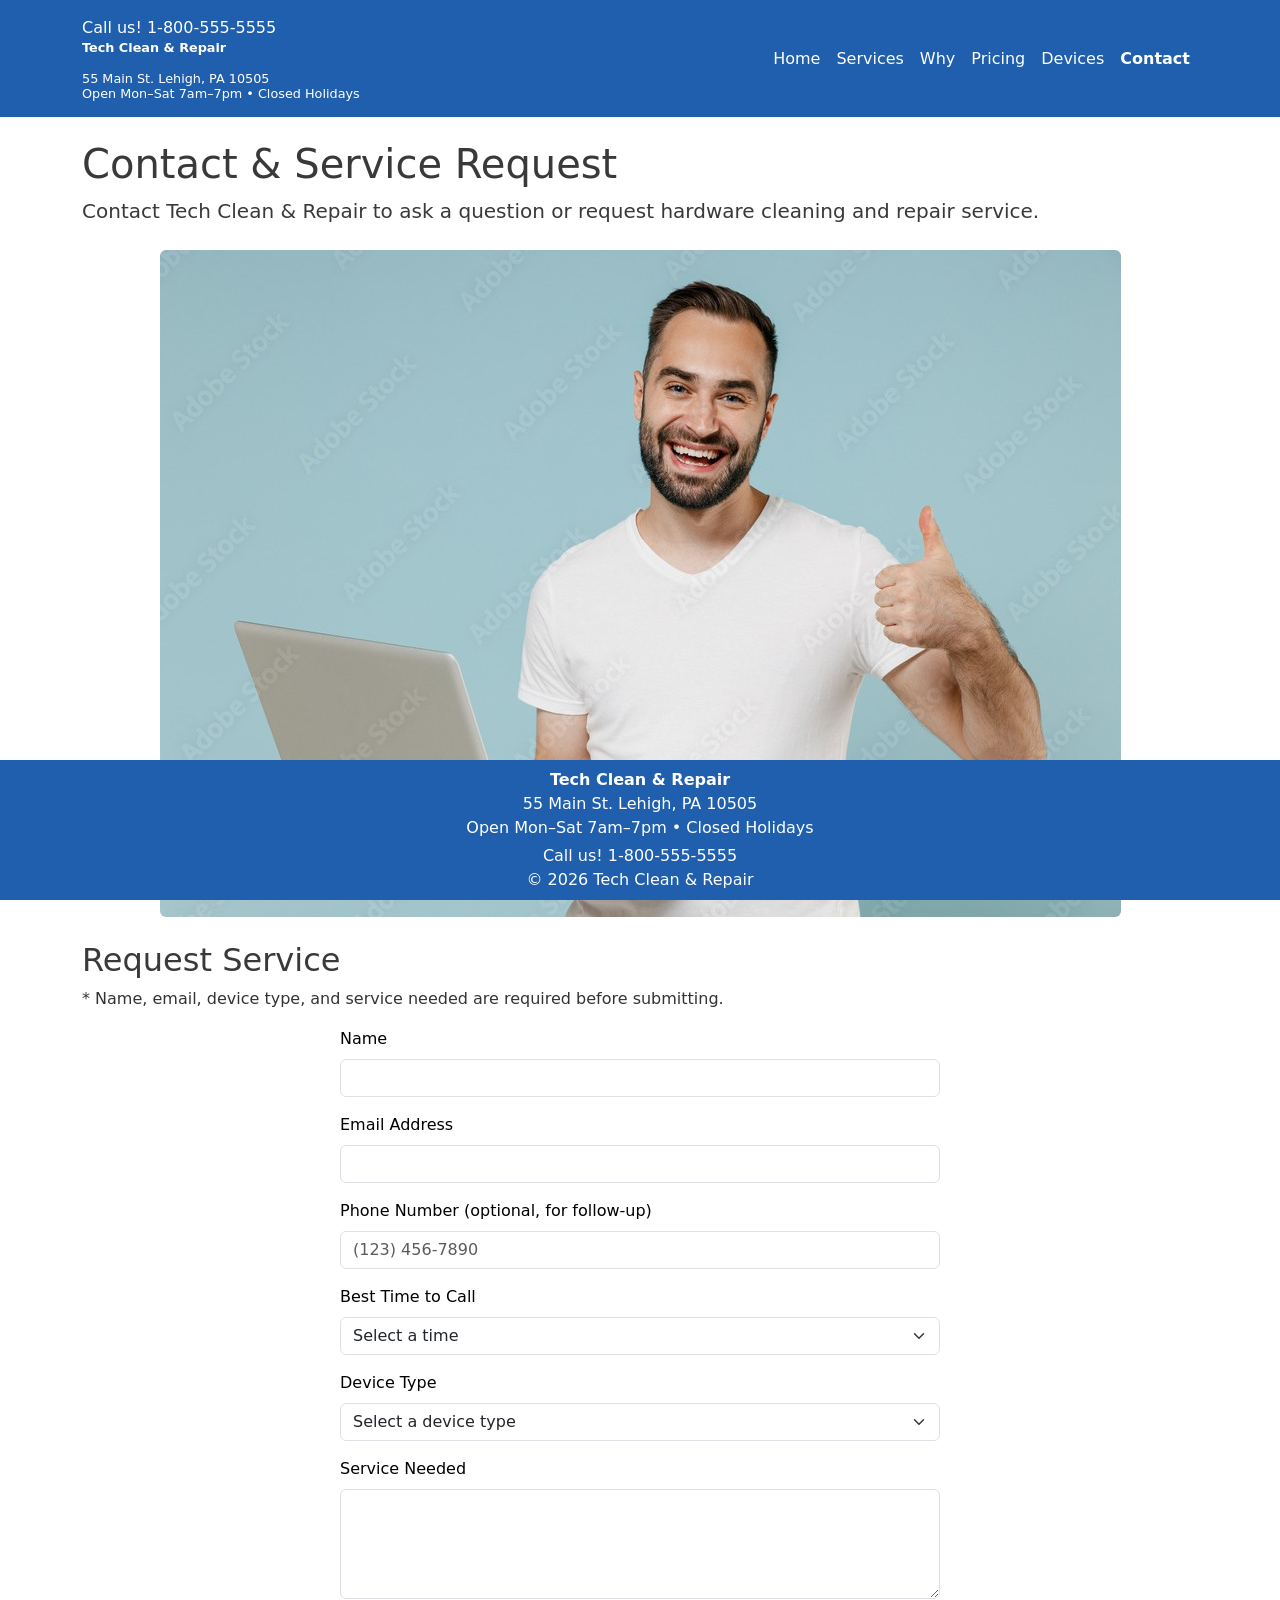
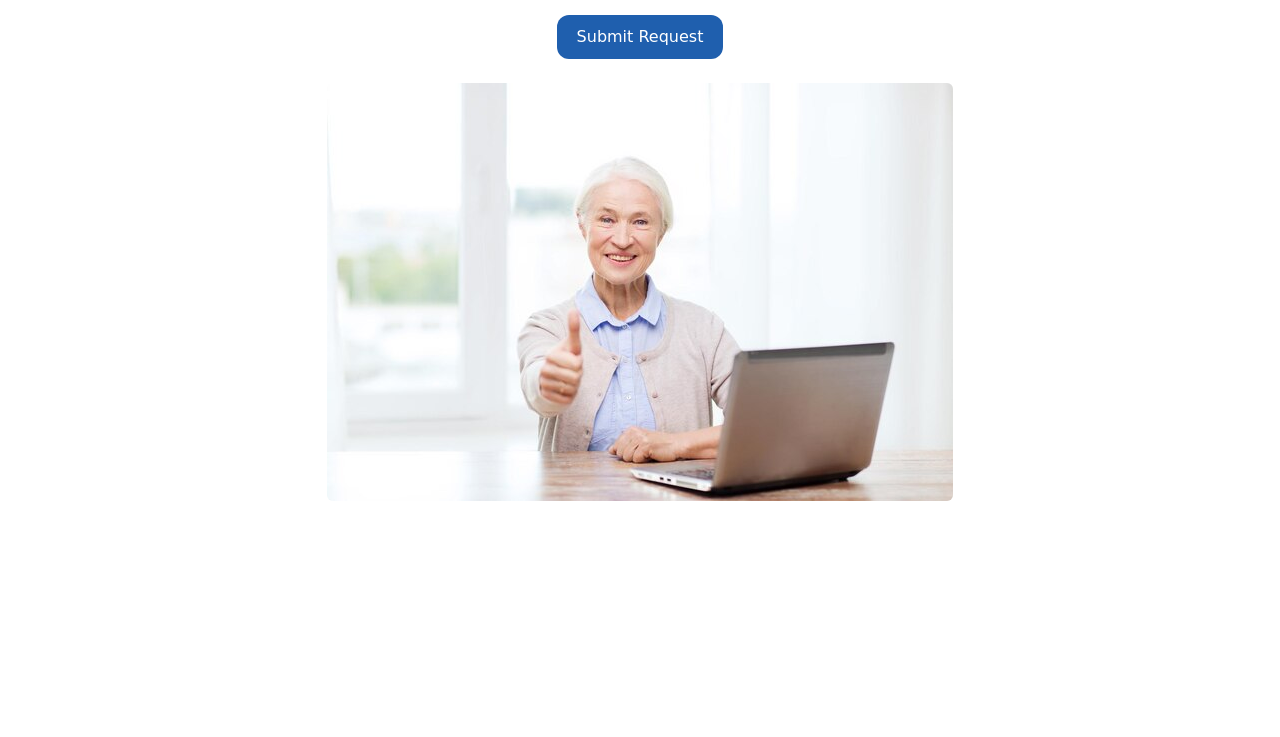
==== contact.html @ 5a1548ac "fix img" ====
<!DOCTYPE html>

<html lang="en">

	<head>
		<meta charset="utf-8">
		<meta name="viewport" content="width=device-width, initial-scale=1">
		<title>Tech Clean & Repair | Contact</title>
		<link href="https://cdn.jsdelivr.net/npm/bootstrap@5.3.8/dist/css/bootstrap.min.css" rel="stylesheet" integrity="sha384-sRIl4kxILFvY47J16cr9ZwB07vP4J8+LH7qKQnuqkuIAvNWLzeN8tE5YBujZqJLB" crossorigin="anonymous">
		<link href="style.css?v=2" rel="stylesheet">
	</head>
	
	<body>
	
	<header>
	
	<nav class="navbar navbar-expand-lg navbar-dark fixed-top" aria-label="Main navigation">
	<div class="container">

		<div class="navbar-text">
			<a href="tel:18005555555" class="phone-link text-decoration-none" aria-label="Call Tech Clean and Repair at 1-800-555-5555">
				Call us! 1-800-555-5555
			</a>
			<br>
			<span class="header-info">
				<strong>Tech Clean & Repair</strong><br>
				55 Main St. Lehigh, PA 10505<br>
				Open Mon–Sat 7am–7pm • Closed Holidays
			</span>
		</div>

		<button class="navbar-toggler" type="button"
			data-bs-toggle="collapse"
			data-bs-target="#navMenu"
			aria-controls="navMenu"
			aria-expanded="false"
			aria-label="Toggle navigation">
			<span class="navbar-toggler-icon"></span>
		</button>

		<div class="collapse navbar-collapse" id="navMenu">
			<ul class="navbar-nav ms-auto">
				<li class="nav-item">
					<a class="nav-link" href="index.html">Home</a>
				</li>
				<li class="nav-item">
					<a class="nav-link" href="services.html">Services</a>
				</li>
				<li class="nav-item">
					<a class="nav-link" href="why.html">Why</a>
				</li>
				<li class="nav-item">
					<a class="nav-link" href="pricing.html">Pricing</a>
				</li>
				<li class="nav-item">
					<a class="nav-link" href="devices.html">Devices</a>
				</li>
				<li class="nav-item">
					<a class="nav-link active" aria-current="page" href="contact.html">Contact</a>
				</li>
			</ul>
		</div>

	</div>
</nav>
	
	</header>
	
	<!-- MAIN CONTENT-->
	
<main class="container mb-4 pb-5">

	<h1>Contact & Service Request</h1>

	<p class="lead">
		Contact Tech Clean & Repair to ask a question or request hardware cleaning and repair service.
	</p>

	<!-- TOP IMAGE -->
<div class="text-center my-4">
	<img src="img/fhappy.jpg"
	     alt="Adult man giving a thumbs up while using a laptop computer"
	     class="img-fluid rounded">
</div>

<!-- FORM SECTION -->
<h2>Request Service</h2>

<p class="form-note" id="form-note">
	* Name, email, device type, and service needed are required before submitting.
</p>

<form aria-describedby="form-note">

	<div class="mb-3">
		<label for="name" class="form-label">Name</label>
		<input type="text" class="form-control" id="name" name="name" required autocomplete="name">
	</div>

	<div class="mb-3">
		<label for="email" class="form-label">Email Address</label>
		<input type="email" class="form-control" id="email" name="email" required autocomplete="email">
	</div>

	<div class="mb-3">
		<label for="phone" class="form-label">Phone Number (optional, for follow-up)</label>
		<input type="tel" class="form-control" id="phone" name="phone" placeholder="(123) 456-7890" autocomplete="tel">
	</div>

	<div class="mb-3">
		<label for="callTime" class="form-label">Best Time to Call</label>
		<select class="form-select" id="callTime" name="callTime">
			<option value="">Select a time</option>
			<option value="morning">Morning (8am–12pm)</option>
			<option value="afternoon">Afternoon (12pm–5pm)</option>
			<option value="evening">Evening (5pm–8pm)</option>
		</select>
	</div>

	<div class="mb-3">
		<label for="device" class="form-label">Device Type</label>
		<select class="form-select" id="device" name="device" required>
			<option value="">Select a device type</option>
			<option>PC or Laptop</option>
			<option>Gaming Console</option>
			<option>Tablet</option>
			<option>Other Device</option>
		</select>
	</div>

	<div class="mb-3">
		<label for="message" class="form-label">Service Needed</label>
		<textarea class="form-control" id="message" name="message" rows="4" required></textarea>
	</div>

	<div class="text-center">
		<button type="submit" class="button-primary btn-rounded">
			Submit Request
		</button>
	</div>

</form>

<!-- BOTTOM IMAGE -->
<div class="text-center my-4">
	<img src="img/happysenior.jpg" 
	     alt="Senior woman giving a thumbs up while using a laptop computer"
	     class="img-fluid rounded">
</div>
	
</main>
	
	
		<!--FOOTER-->
		
	<footer class="text-white text-center fixed-bottom p-2">

		<p class="mb-1">
			<strong>Tech Clean & Repair</strong><br>
				55 Main St. Lehigh, PA 10505<br>
				Open Mon–Sat 7am–7pm • Closed Holidays
		</p>

		<a href="tel:18005555555" class="phone-link text-decoration-none">
			Call us! 1-800-555-5555
		</a>
		
		<p class="mb-0">&copy; 2026 Tech Clean & Repair</p>

	</footer>
	
		<script src="https://cdn.jsdelivr.net/npm/bootstrap@5.3.8/dist/js/bootstrap.bundle.min.js" integrity="sha384-FKyoEForCGlyvwx9Hj09JcYn3nv7wiPVlz7YYwJrWVcXK/BmnVDxM+D2scQbITxI" crossorigin="anonymous"></script>
		
	</body>
	
</html>
---- style.css ----
body {
    padding-top: 140px;   
    padding-bottom: 140px; 
	background-color: #ffffff;
	color: #393939;
}

.header-info {
	font-size: 0.8rem;
	display: block;
	line-height: 1.2;
}

.header-info strong {
	display: block;
	font-weight: 600;
}

.navbar {
	background-color: #1f5fae !important;
}

.nav-link {
	padding: 10px 14px;
}

.navbar .nav-link,
.navbar .navbar-brand,
.navbar .navbar-text,
.navbar .phone-link {
	color: #ffffff !important;
}

.navbar .nav-link {
	color: #ffffff !important;
	opacity: 1 !important;
}

.navbar .nav-link.active {
	color: #ffffff !important;
	font-weight: bold;
}

.navbar .nav-link:hover,
.navbar .nav-link:focus,
.navbar .phone-link:hover,
.navbar .phone-link:focus {
	color: #d9ffff !important;
	text-decoration: underline;
}

.cta-section {
	margin: 20px 0;
	text-align: center;
}

.cta-section .button-primary {
	font-size: 1.1rem;
	padding: 12px 26px;
}

.button-primary {
	background-color: #1f5fae;
	color: #ffffff;
	border: none;
	padding: 10px 20px;
	display: inline-block;
	text-align: center;
	text-decoration: none;
	transition: all 0.2s ease-in-out;
}

.btn-rounded {
	border-radius: 12px;
	transition: all 0.2s ease-in-out;
}

.btn-rounded:hover,
.btn-rounded:focus {
	transform: translateY(-1px);
}

.button-primary:hover,
.button-primary:focus {
	background-color: #44e3e2;
	color: #1f1f1f;
	text-decoration: none;
	transform: translateY(-1px);
}

.button-primary:focus,
.btn-rounded:focus {
	outline: 3px solid #d9ffff;
	outline-offset: 3px;
}

.clickable-img {
	cursor: pointer;
	transition: transform 0.2s ease, box-shadow 0.2s ease;
}

.clickable-img:hover,
.clickable-img:focus {
	transform: scale(1.05);
	box-shadow: 0 4px 10px rgba(0, 0, 0, 0.2);
}

.custom-list li {
	font-weight: 600;
	margin-bottom: 6px;
}

.custom-list li::before {
	content: "•";
	color: #44bce3;
	font-weight: bold;
	display: inline-block;
	width: 1em;
	margin-left: -1em;
}

.about-text {
	font-style: italic;
}

.comparison-img {
	width: 100%;
	height: 350px;
	object-fit: cover;
}

.comparison-caption {
	margin-top: 8px;
	margin-bottom: 10px;
}

.pricing-note {
	text-align: center;
	font-weight: 500;
	margin-top: 20px;
	color: #555555;
	font-size: 0.95rem;
}

form {
	max-width: 600px;
	margin: 0 auto;
}

.form-note {
	color: #333333;
}

.form-label {
	color: #000000;
	font-weight: 500;
}

.section-light {
	background-color: #9ddcf0;
	color: #1a1a1a; 
}

footer {
	background-color: #1f5fae !important;
	color: #ffffff;
}

footer .phone-link {
	color: #ffffff !important;
}

footer .phone-link:hover,
footer .phone-link:focus {
	color: #d9ffff !important;
	text-decoration: underline;
}

/*---MEDIA---*/

@media (max-width: 768px) {
	
	body {
		padding-top: 160px;
		padding-bottom: 130px;
	}

	main {
		padding: 15px;
	}

	h1 {
		font-size: 1.8rem;
	}

	.why-page .comparison-img {
	height: auto;
	object-fit: contain;
	margin-bottom: 4px;
	}

	.why-page .comparison-caption {
	margin-top: 4px;
	margin-bottom: 16px;
	}

	h3, h4 {
		margin-top: 8px;
		margin-bottom: 6px;
	}

	.button-primary {
	display: block;
	width: 100%;
	max-width: 300px;
	margin: 15px auto;
	padding: 12px;
	}

	main p:not(.comparison-caption) {
		margin-top: 0;
	}

	.phone-link {
		display: block;
		margin-top: 5px;
	}
}

/**landscape fix**/

@media (max-width: 900px) and (orientation: landscape) {

	body {
		padding-top: 80px;
		padding-bottom: 95px;
	}

	.header-info {
		display: none;
	}

	.navbar {
		padding-top: 4px;
		padding-bottom: 4px;
	}

	.nav-link {
		padding: 5px 10px;
	}

	footer {
		font-size: 0.75rem;
		padding: 4px !important;
	}

	footer p {
		margin-bottom: 2px;
	}
}

@media print {

	nav,
	footer {
		display: none;
	}

	body {
		background: white;
		color: black;
	}

	main {
		padding: 0;
	}
}
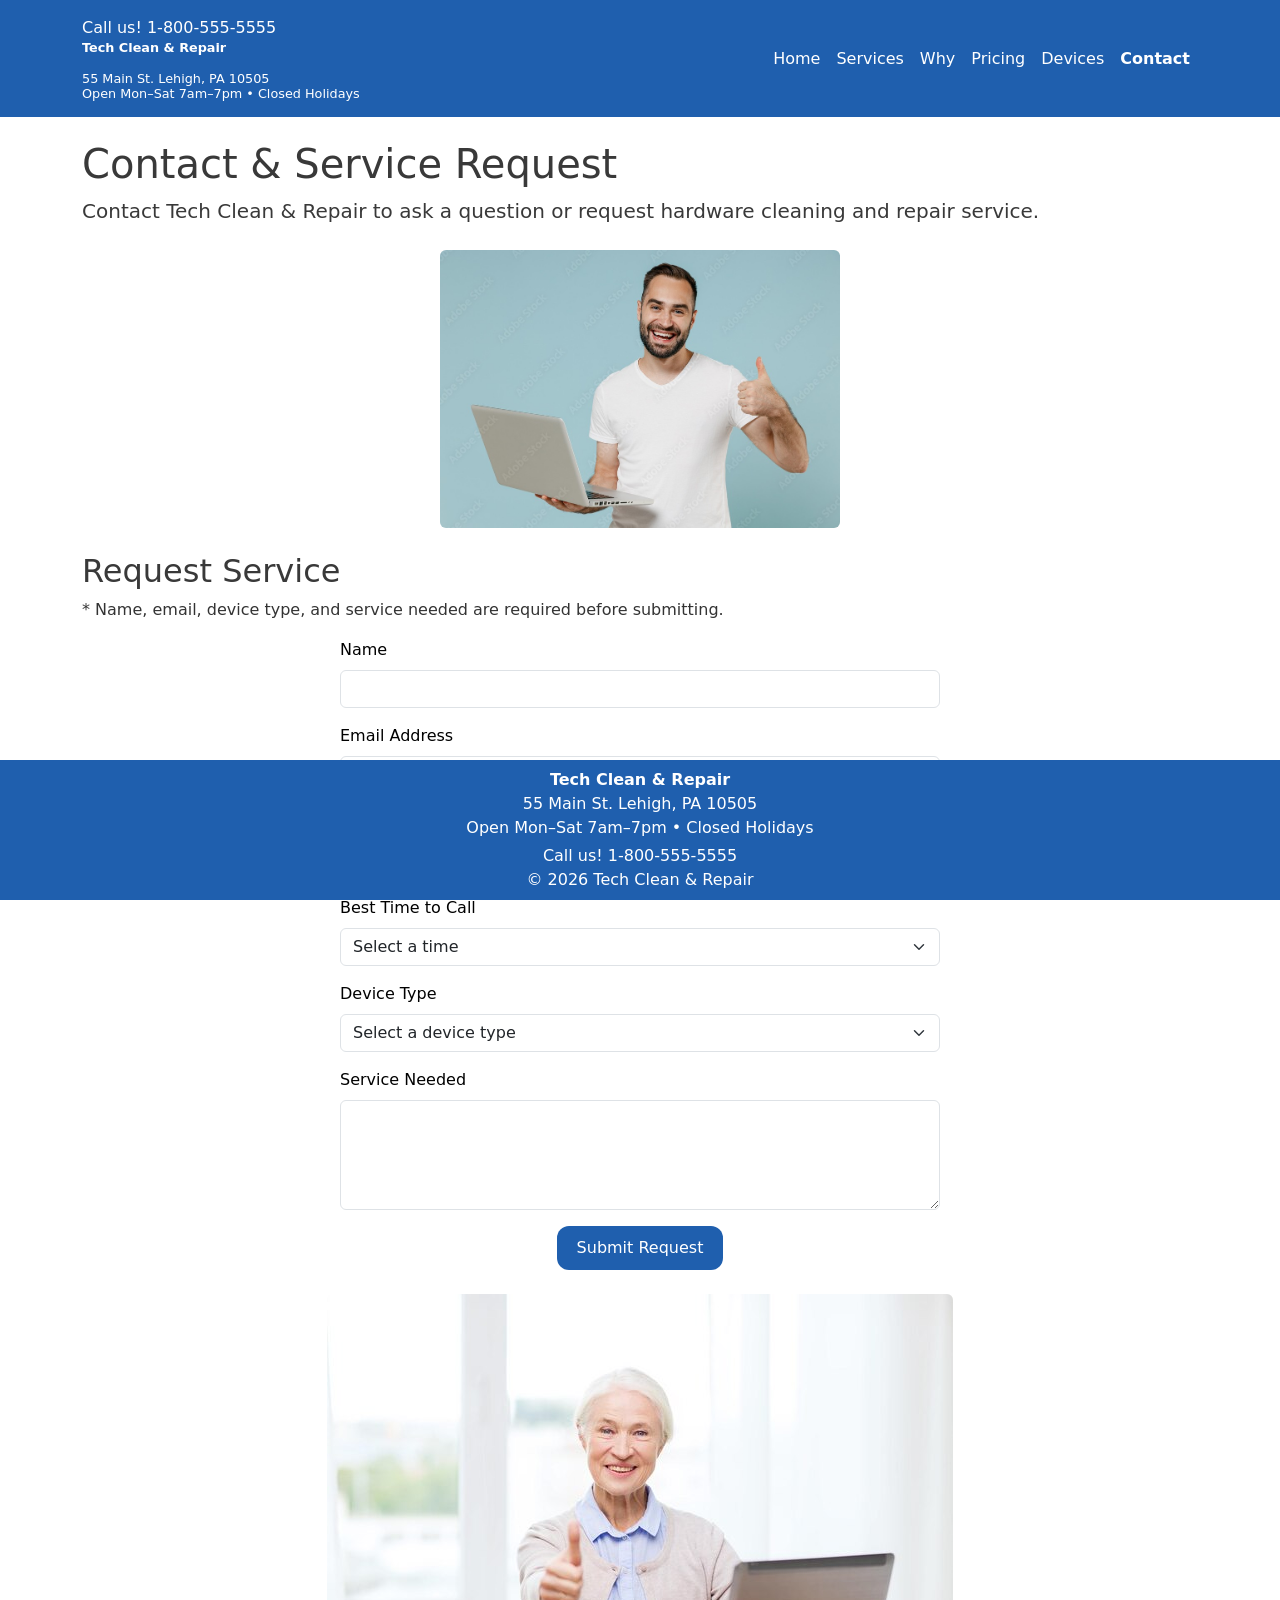
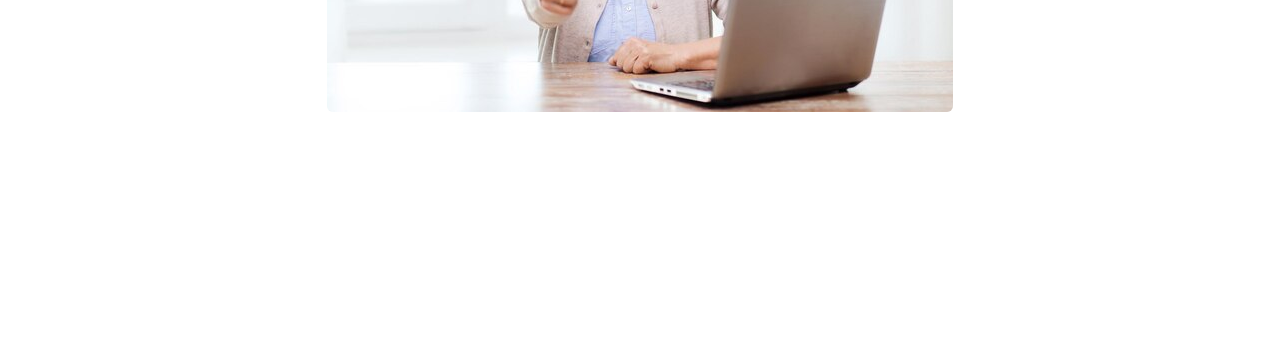
==== commit fe9c6d04: "try to fix top img" ====
--- a/contact.html
+++ b/contact.html
@@ -78,9 +78,9 @@
 
 	<!-- TOP IMAGE -->
 <div class="text-center my-4">
-	<img src="img/fhappy.jpg"
-	     alt="Adult man giving a thumbs up while using a laptop computer"
-	     class="img-fluid rounded">
+	<img src="img/happypc.jpg" 
+     alt="Adult man giving a thumbs up while using a laptop computer"
+     class="img-fluid rounded contact-top-img">
 </div>
 
 <!-- FORM SECTION -->
--- a/style.css
+++ b/style.css
@@ -144,6 +144,12 @@
 	font-size: 0.95rem;
 }
 
+.contact-top-img {
+	max-width: 400px;
+	margin: 0 auto;
+	display: block;
+}
+
 form {
 	max-width: 600px;
 	margin: 0 auto;
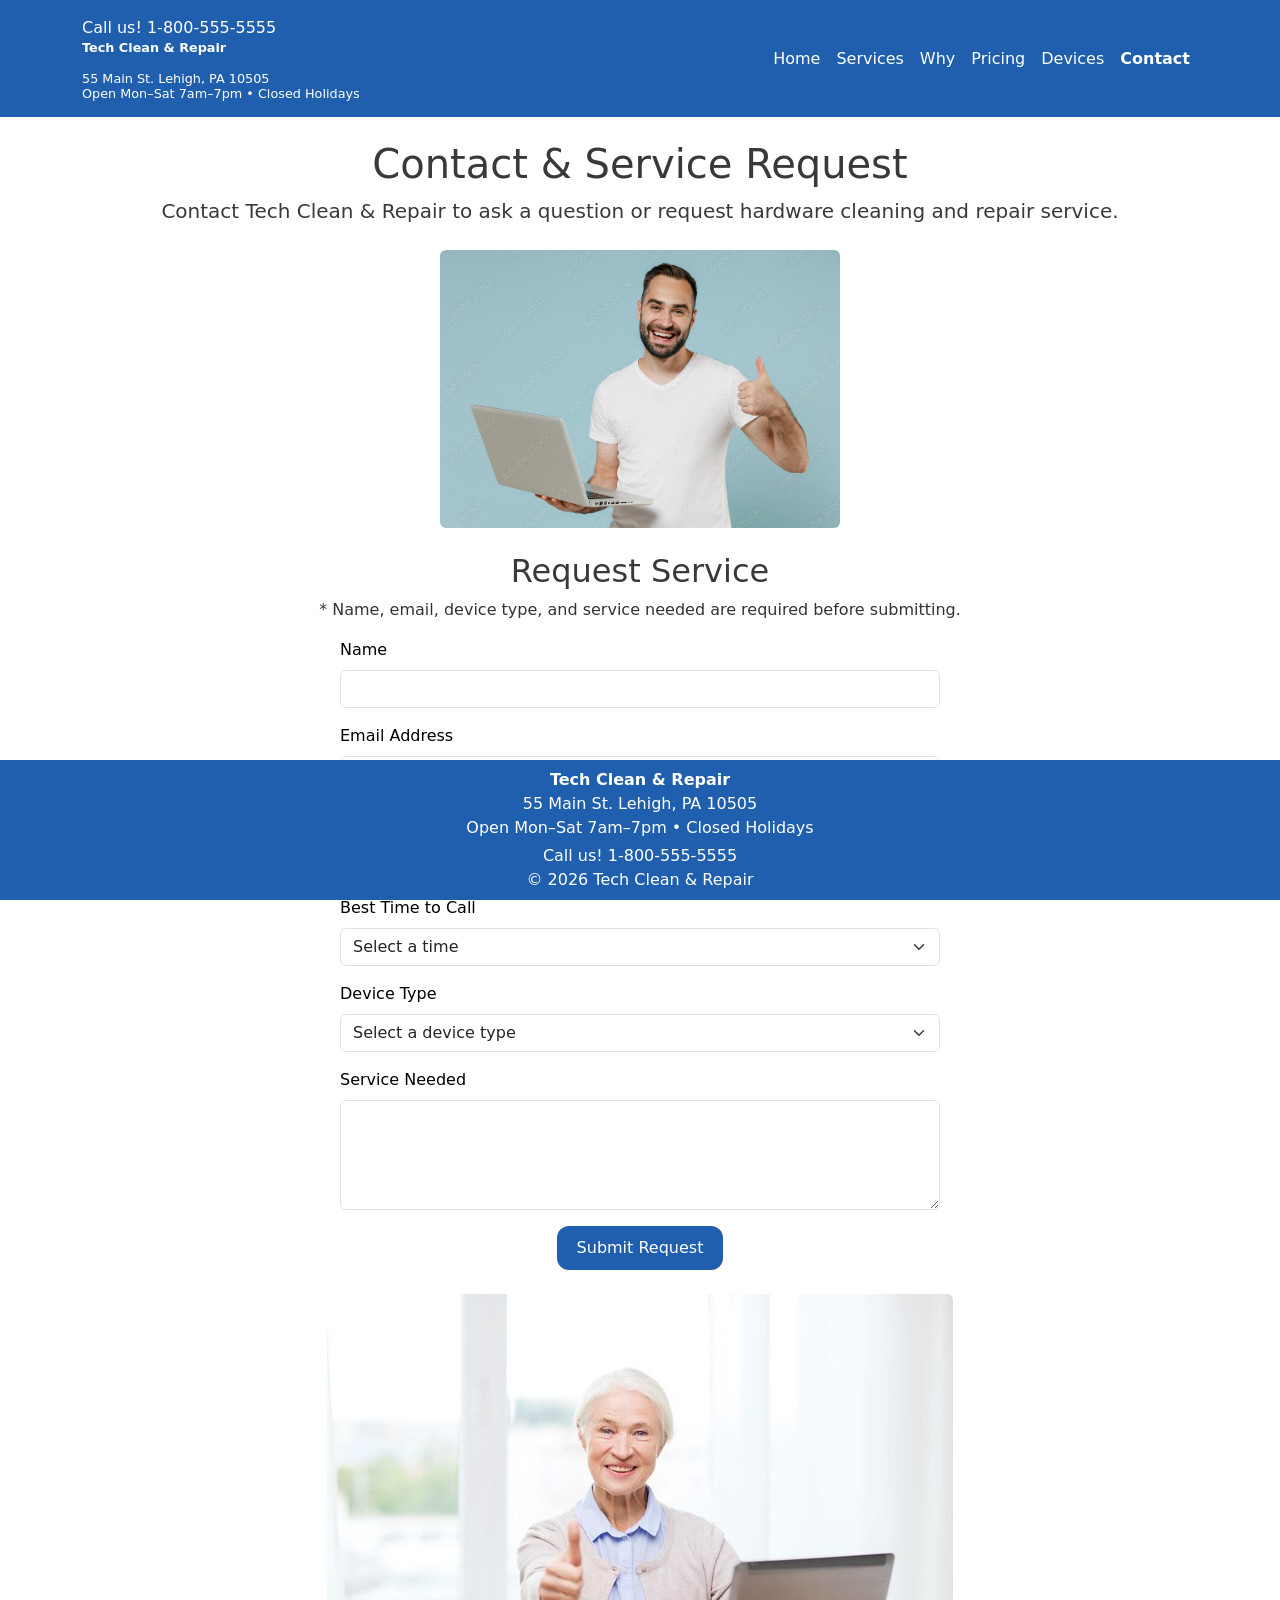
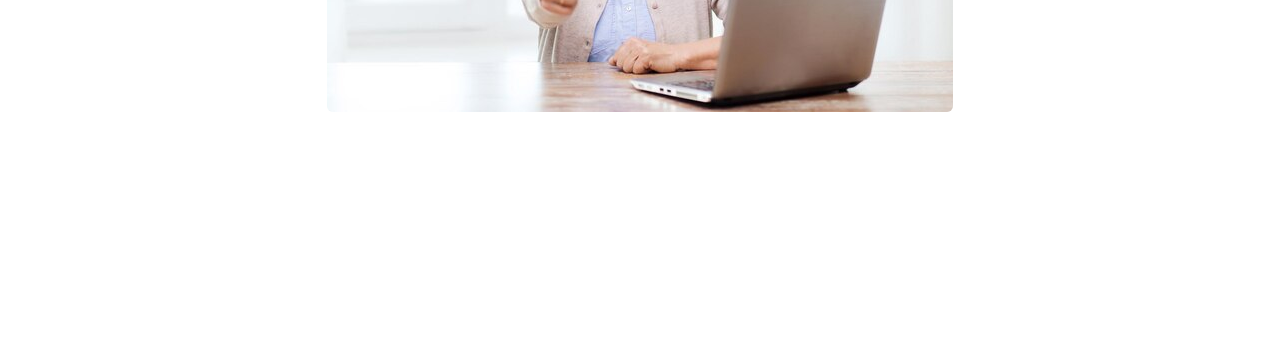
==== commit 2a022d2f: "Update contact.html" ====
--- a/contact.html
+++ b/contact.html
@@ -70,25 +70,25 @@
 	
 <main class="container mb-4 pb-5">
 
-	<h1>Contact & Service Request</h1>
+	<h1 class="text-center">Contact & Service Request</h1>
 
-	<p class="lead">
+	<p class="lead text-center">
 		Contact Tech Clean & Repair to ask a question or request hardware cleaning and repair service.
 	</p>
 
 	<!-- TOP IMAGE -->
 <div class="text-center my-4">
-	<img src="img/happypc.jpg" 
+	<img src="img/fhappy.jpg"
      alt="Adult man giving a thumbs up while using a laptop computer"
      class="img-fluid rounded contact-top-img">
 </div>
 
 <!-- FORM SECTION -->
-<h2>Request Service</h2>
+	<h2 class="text-center">Request Service</h2>
 
-<p class="form-note" id="form-note">
-	* Name, email, device type, and service needed are required before submitting.
-</p>
+	<p class="form-note text-center" id="form-note">
+		* Name, email, device type, and service needed are required before submitting.
+	</p>
 
 <form aria-describedby="form-note">
 
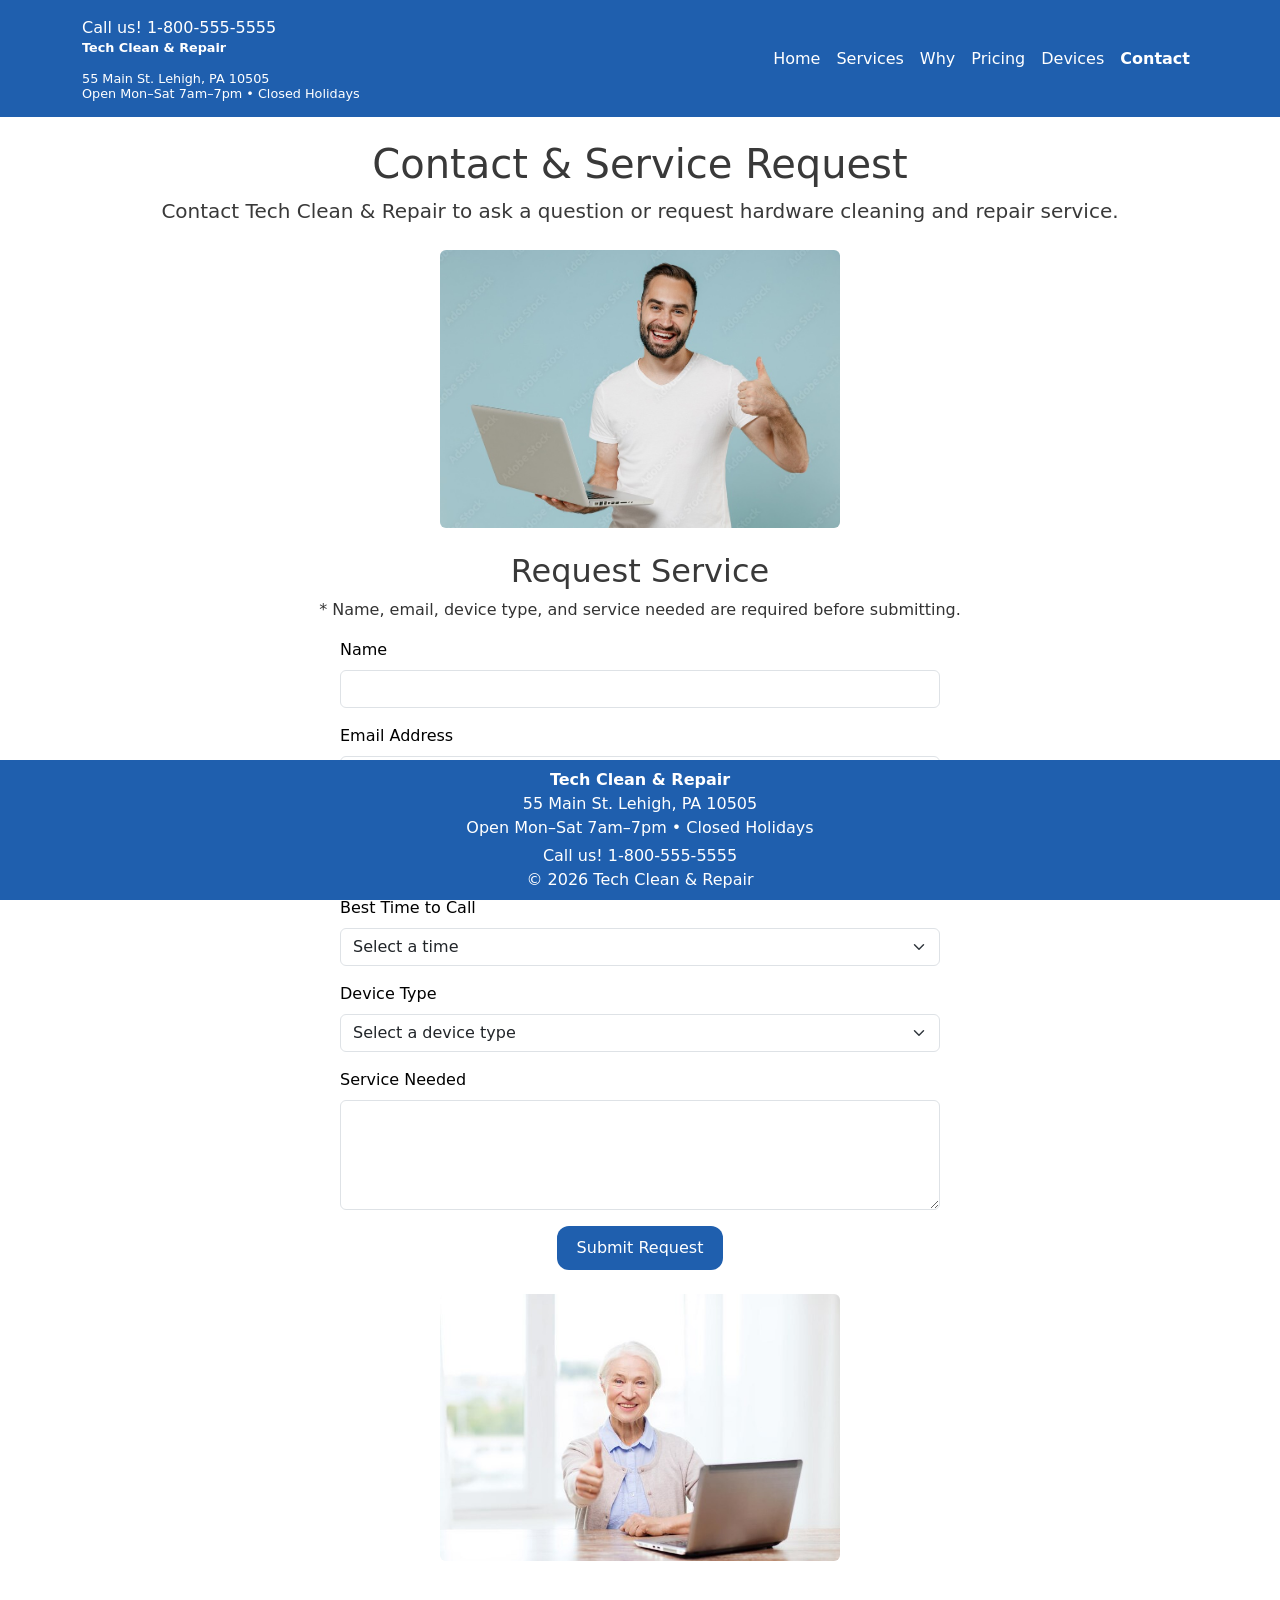
==== commit 078d28d7: "image fix" ====
--- a/contact.html
+++ b/contact.html
@@ -80,7 +80,7 @@
 <div class="text-center my-4">
 	<img src="img/fhappy.jpg"
      alt="Adult man giving a thumbs up while using a laptop computer"
-     class="img-fluid rounded contact-top-img">
+	class="img-fluid rounded contact-img" >
 </div>
 
 <!-- FORM SECTION -->
@@ -145,7 +145,7 @@
 <div class="text-center my-4">
 	<img src="img/happysenior.jpg" 
 	     alt="Senior woman giving a thumbs up while using a laptop computer"
-	     class="img-fluid rounded">
+	     class="img-fluid rounded contact-img">
 </div>
 	
 </main>
--- a/style.css
+++ b/style.css
@@ -144,7 +144,7 @@
 	font-size: 0.95rem;
 }
 
-.contact-top-img {
+.contact-img {
 	max-width: 400px;
 	margin: 0 auto;
 	display: block;
@@ -241,7 +241,7 @@
 
 	body {
 		padding-top: 80px;
-		padding-bottom: 95px;
+		padding-bottom: 70px;
 	}
 
 	.header-info {
@@ -254,16 +254,20 @@
 	}
 
 	.nav-link {
-		padding: 5px 10px;
+		padding: 4px 10px;
+	}
+
+	footer p:first-child {
+		display: none;
 	}
 
 	footer {
 		font-size: 0.75rem;
-		padding: 4px !important;
+		padding: 3px !important;
 	}
 
 	footer p {
-		margin-bottom: 2px;
+		margin-bottom: 0;
 	}
 }
 
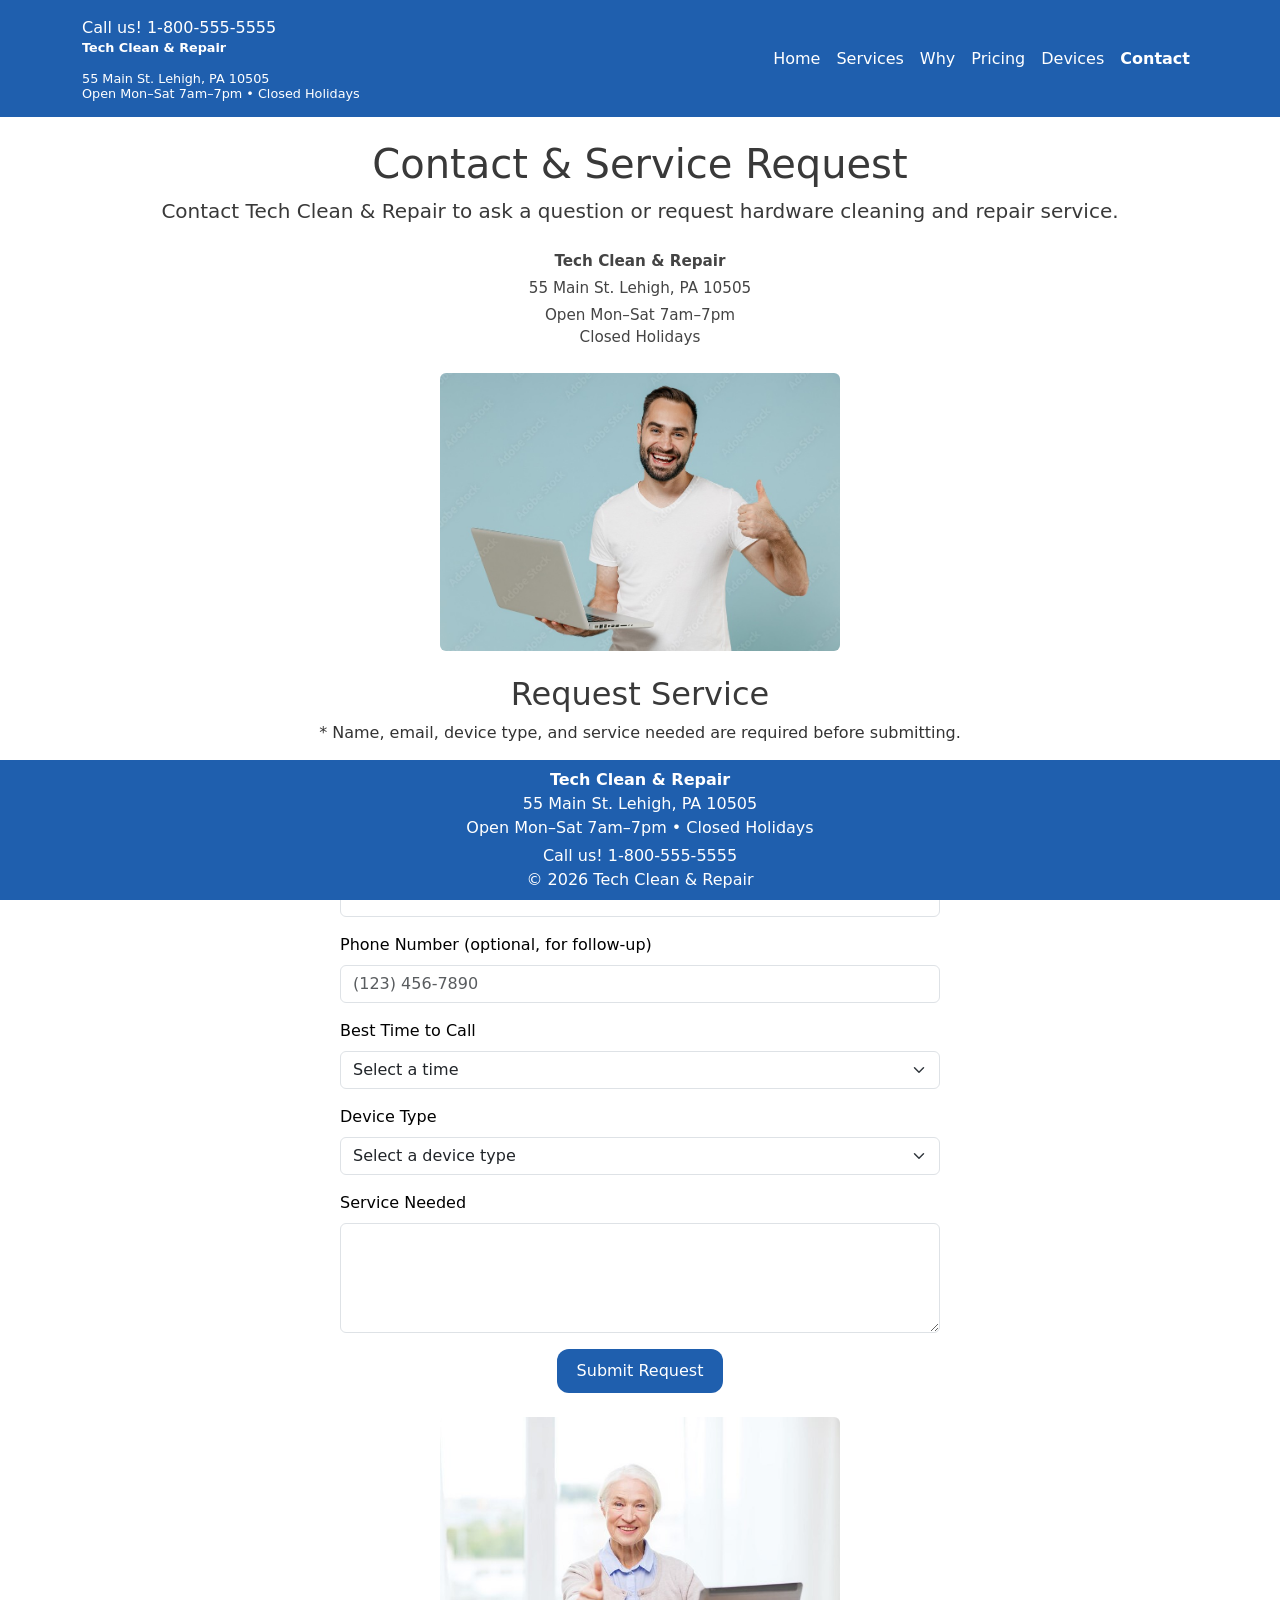
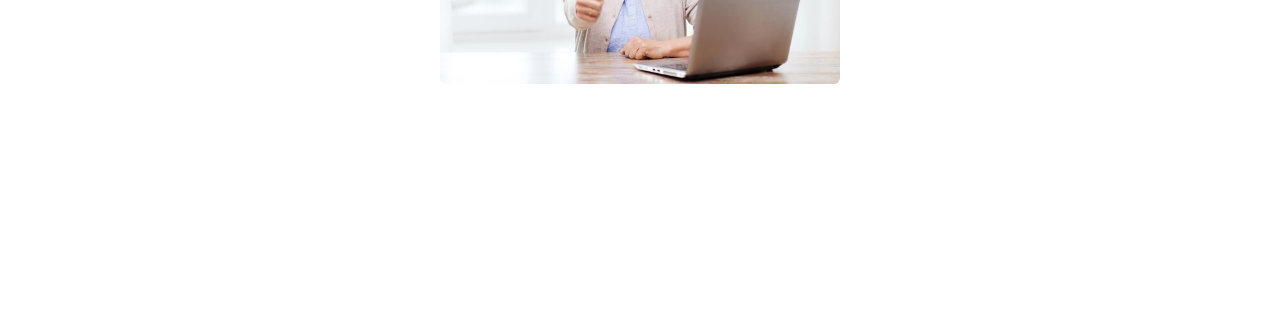
==== commit 1a19b152: "info fix b/c landscape issue" ====
--- a/contact.html
+++ b/contact.html
@@ -75,13 +75,26 @@
 	<p class="lead text-center">
 		Contact Tech Clean & Repair to ask a question or request hardware cleaning and repair service.
 	</p>
-
+	
+	<div class="contact-info text-center my-4">
+		<p class="mb-1">
+			<strong>Tech Clean & Repair</strong>
+		</p>
+		<p class="mb-1">
+			55 Main St. Lehigh, PA 10505
+		</p>
+		<p class="mb-0">
+			Open Mon–Sat 7am–7pm<br>
+			Closed Holidays
+		</p>
+		
+</div>
 	<!-- TOP IMAGE -->
-<div class="text-center my-4">
-	<img src="img/fhappy.jpg"
-     alt="Adult man giving a thumbs up while using a laptop computer"
-	class="img-fluid rounded contact-img" >
-</div>
+	<div class="text-center my-4">
+		<img src="img/fhappy.jpg"
+		alt="Adult man giving a thumbs up while using a laptop computer"
+		class="img-fluid rounded contact-img" >
+	</div>
 
 <!-- FORM SECTION -->
 	<h2 class="text-center">Request Service</h2>
@@ -142,11 +155,11 @@
 </form>
 
 <!-- BOTTOM IMAGE -->
-<div class="text-center my-4">
-	<img src="img/happysenior.jpg" 
-	     alt="Senior woman giving a thumbs up while using a laptop computer"
-	     class="img-fluid rounded contact-img">
-</div>
+	<div class="text-center my-4">
+		<img src="img/happysenior.jpg" 
+			alt="Senior woman giving a thumbs up while using a laptop computer"
+			class="img-fluid rounded contact-img">
+	</div>
 	
 </main>
 	
--- a/style.css
+++ b/style.css
@@ -144,6 +144,11 @@
 	font-size: 0.95rem;
 }
 
+.contact-info {
+	font-size: 0.95rem;
+	color: #444;
+}
+
 .contact-img {
 	max-width: 400px;
 	margin: 0 auto;
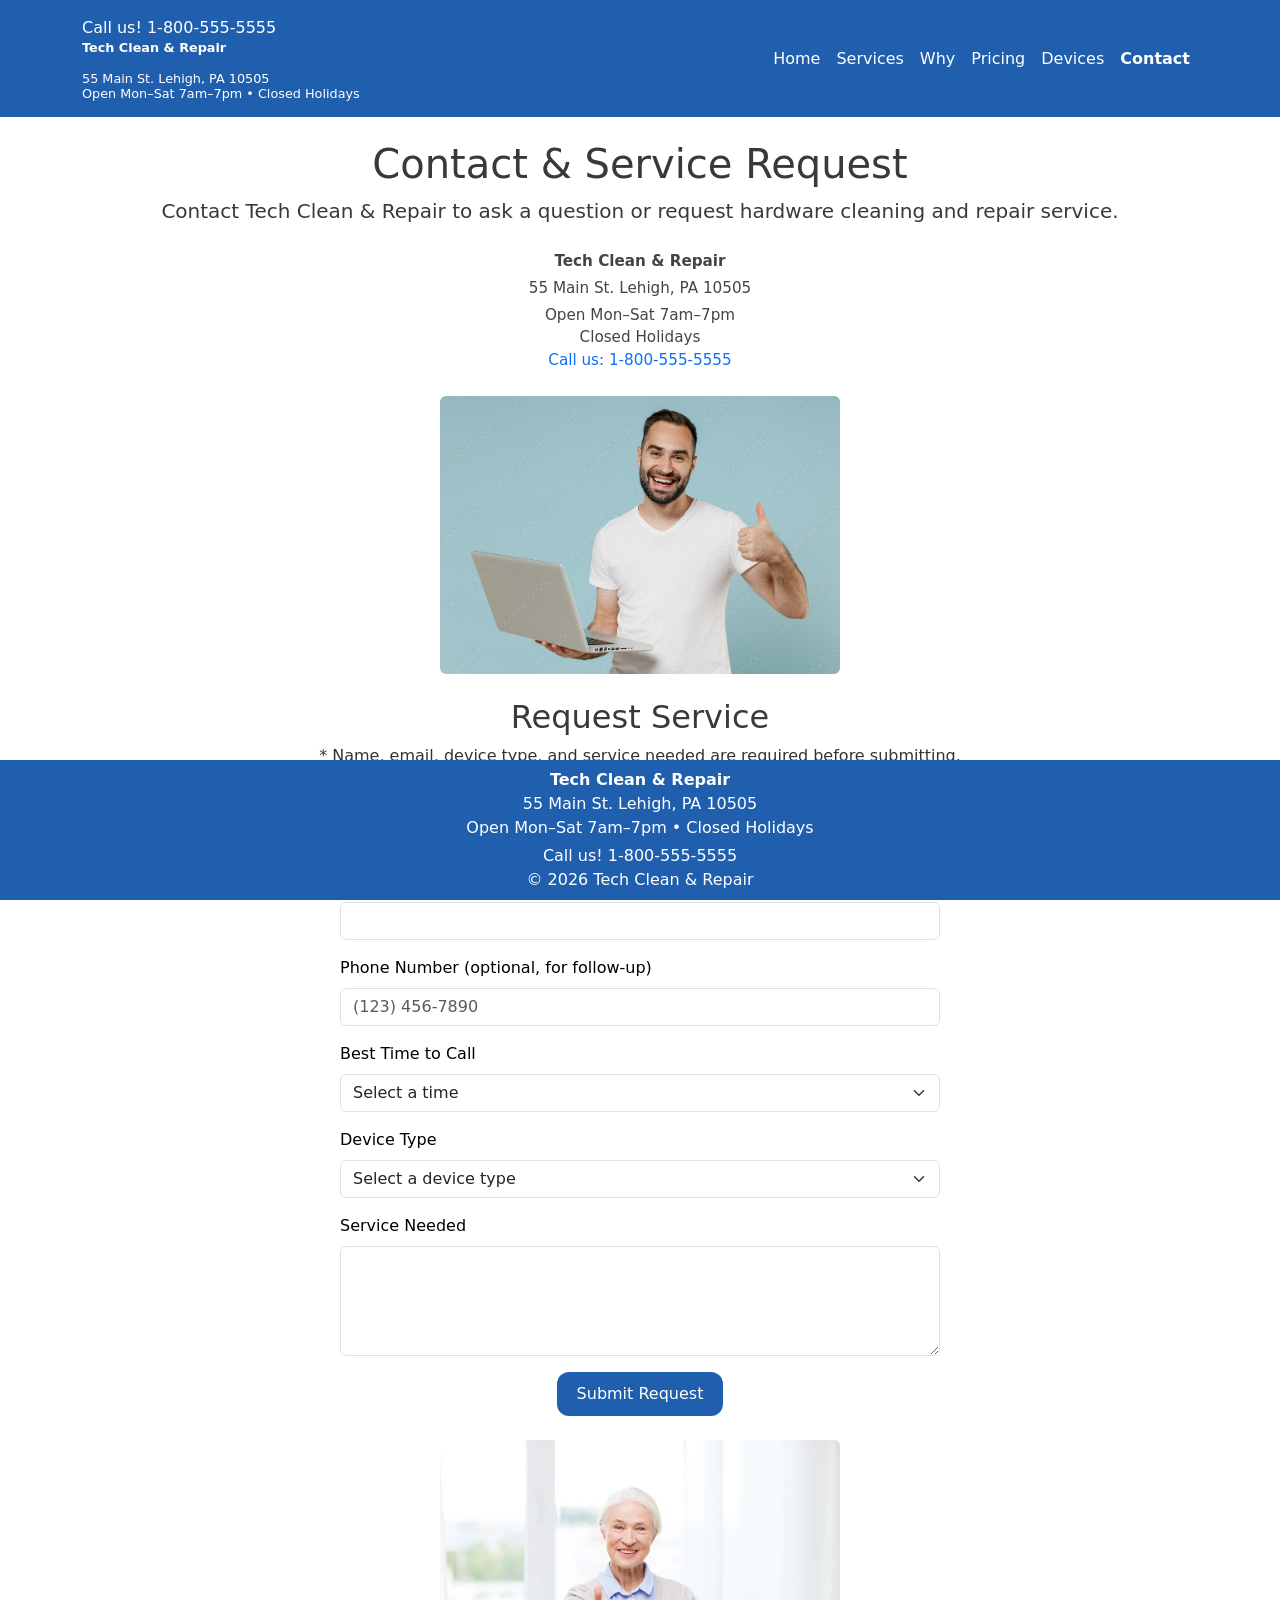
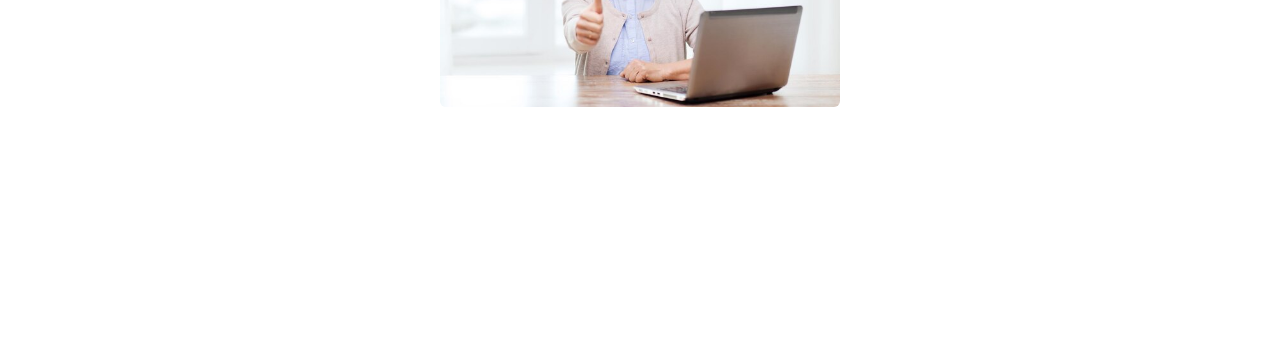
==== commit 345f6ae8: "Update contact.html" ====
--- a/contact.html
+++ b/contact.html
@@ -77,19 +77,28 @@
 	</p>
 	
 	<div class="contact-info text-center my-4">
+	
 		<p class="mb-1">
 			<strong>Tech Clean & Repair</strong>
 		</p>
+		
 		<p class="mb-1">
 			55 Main St. Lehigh, PA 10505
 		</p>
+		
 		<p class="mb-0">
 			Open Mon–Sat 7am–7pm<br>
 			Closed Holidays
 		</p>
 		
+		<p class="mb-0">
+			<a href="tel:18005555555" class="phone-link text-decoration-none">
+				Call us: 1-800-555-5555
+			</a>
+		</p>
+		
 </div>
-	<!-- TOP IMAGE -->
+	
 	<div class="text-center my-4">
 		<img src="img/fhappy.jpg"
 		alt="Adult man giving a thumbs up while using a laptop computer"
